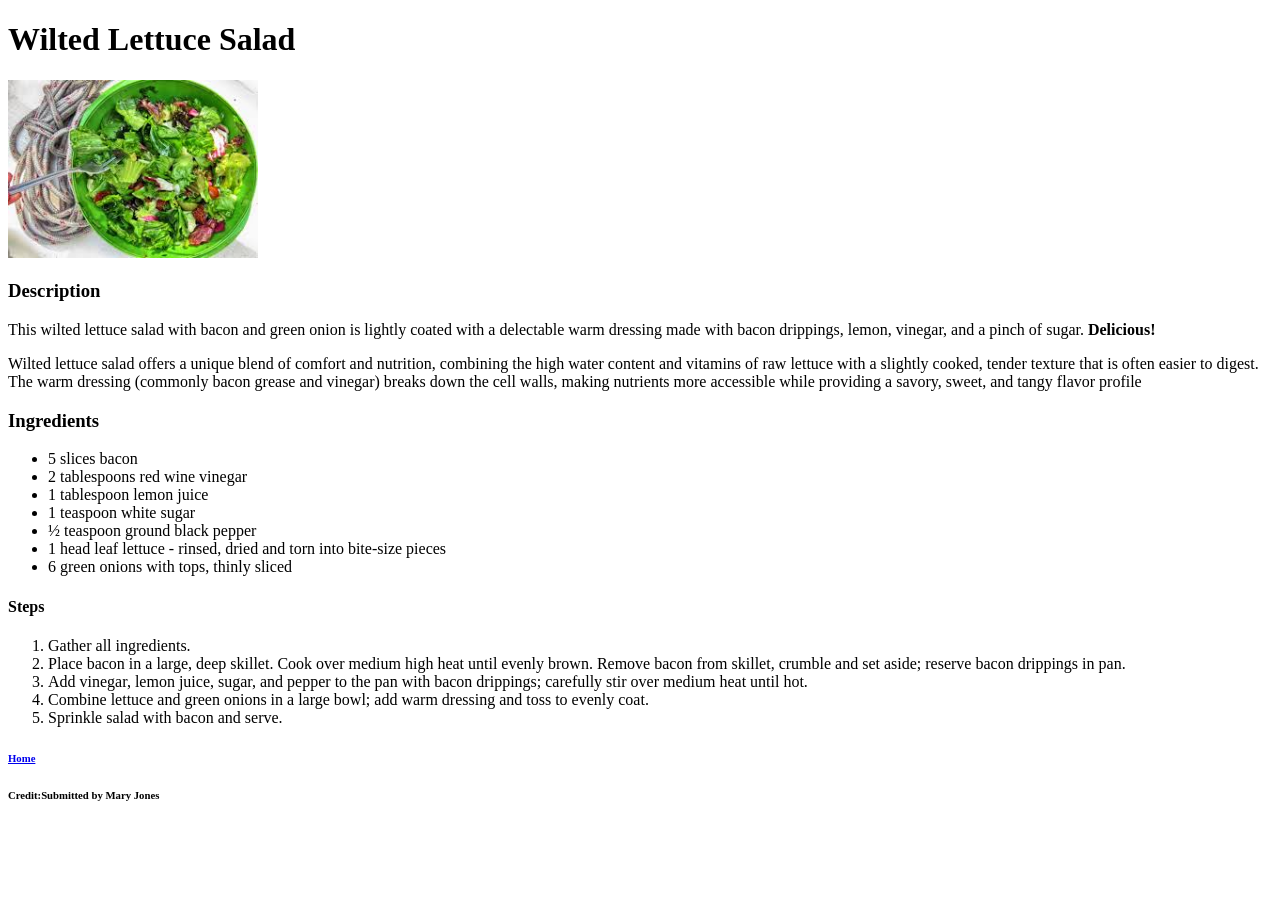
==== inrecipes/lettuce.html @ 0e381286 "before 2nd commit" ====
<!DOCTYPE html>
<html lang="en">
<head>
    <meta charset="UTF-8">
    <meta name="viewport" content="width=device-width, initial-scale=1.0">
    <title>Wilted Lettuce Salad</title>
</head>
<body>
    <h1>Wilted Lettuce Salad</h1>
    <img src="images/lettuce.jpeg" width="250" alt="image of wilted lettuce salad"/>
    <h3>Description</h3>
    <p>This wilted lettuce salad with bacon and green onion is lightly coated with a delectable warm dressing made with bacon drippings, lemon, vinegar, and a pinch of sugar. <strong><emp>Delicious!</emp></strong>
</p>
<p>Wilted lettuce salad offers a unique blend of comfort and nutrition, combining the high water content and vitamins of raw lettuce with a slightly cooked, tender texture that is often easier to digest. The warm dressing (commonly bacon grease and vinegar) breaks down the cell walls, making nutrients more accessible while providing a savory, sweet, and tangy flavor profile</p>
   <h3>Ingredients</h3>
   <ul><li>5 slices bacon</li>
<li>2 tablespoons red wine vinegar</li>
<li>1 tablespoon lemon juice</li>
<li>1 teaspoon white sugar</li>
<li>½ teaspoon ground black pepper</li>
<li>1 head leaf lettuce - rinsed, dried and torn into bite-size pieces</li>
    <li>6 green onions with tops, thinly sliced</li>
   </ul>
   <h4>Steps</h4>
   <ol>
    <li>Gather all ingredients.</li>
<li>Place bacon in a large, deep skillet. Cook over medium high heat until evenly brown. Remove bacon from skillet, crumble and set aside; reserve bacon drippings in pan.</li>
<li>Add vinegar, lemon juice, sugar, and pepper to the pan with bacon drippings; carefully stir over medium heat until hot.</li>
<li>Combine lettuce and green onions in a large bowl; add warm dressing and toss to evenly coat.</li>
<li>Sprinkle salad with bacon and serve.</li>

   </ol>
    <h6><a href="../index.html">Home </a></h6>
    <h6>Credit:Submitted by Mary Jones</h6>
</body>
</html>
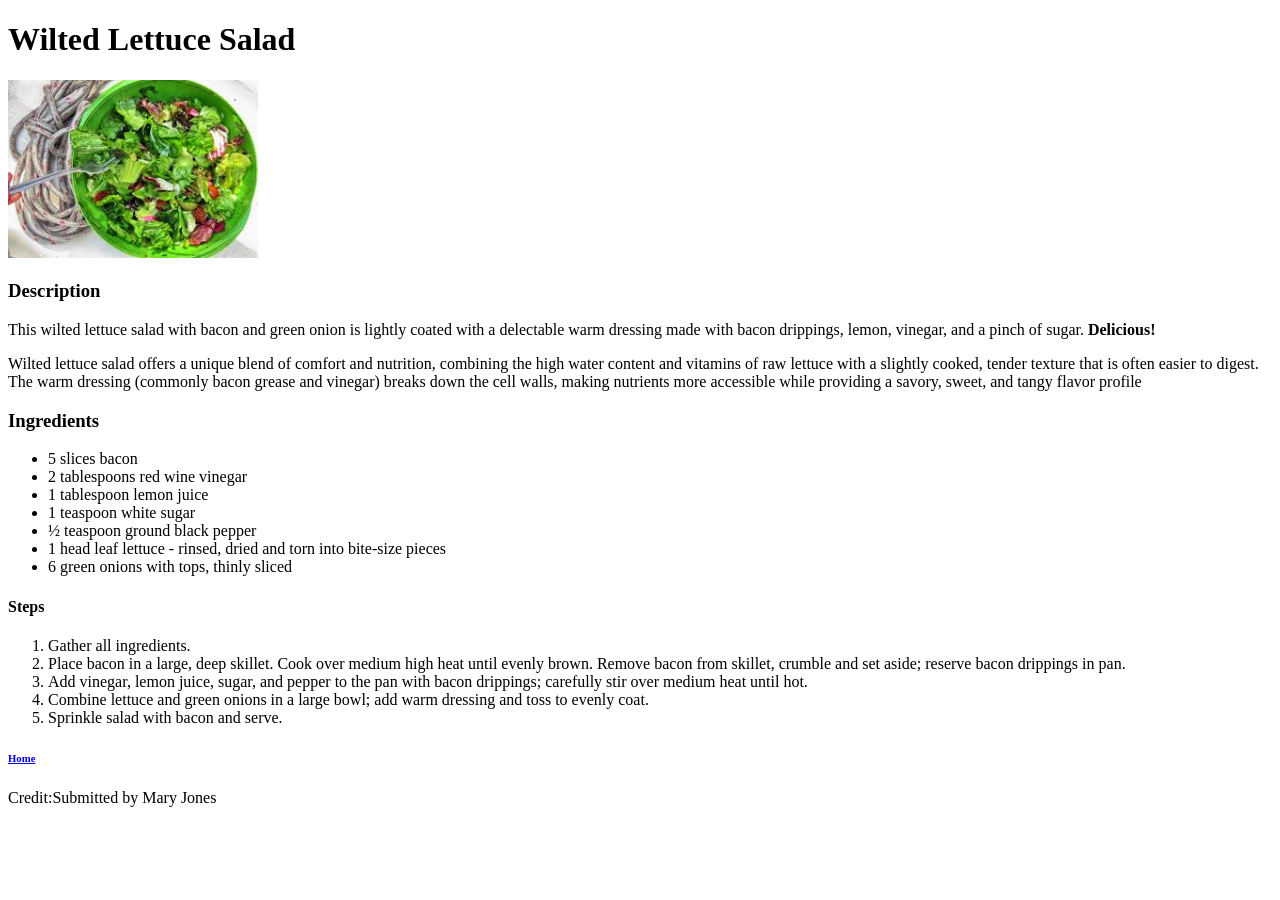
==== commit 0ad55e3d: "contains all recipes" ====
--- a/inrecipes/lettuce.html
+++ b/inrecipes/lettuce.html
@@ -31,6 +31,6 @@
 
    </ol>
     <h6><a href="../index.html">Home </a></h6>
-    <h6>Credit:Submitted by Mary Jones</h6>
+    <p>Credit:Submitted by Mary Jones</p>
 </body>
 </html>
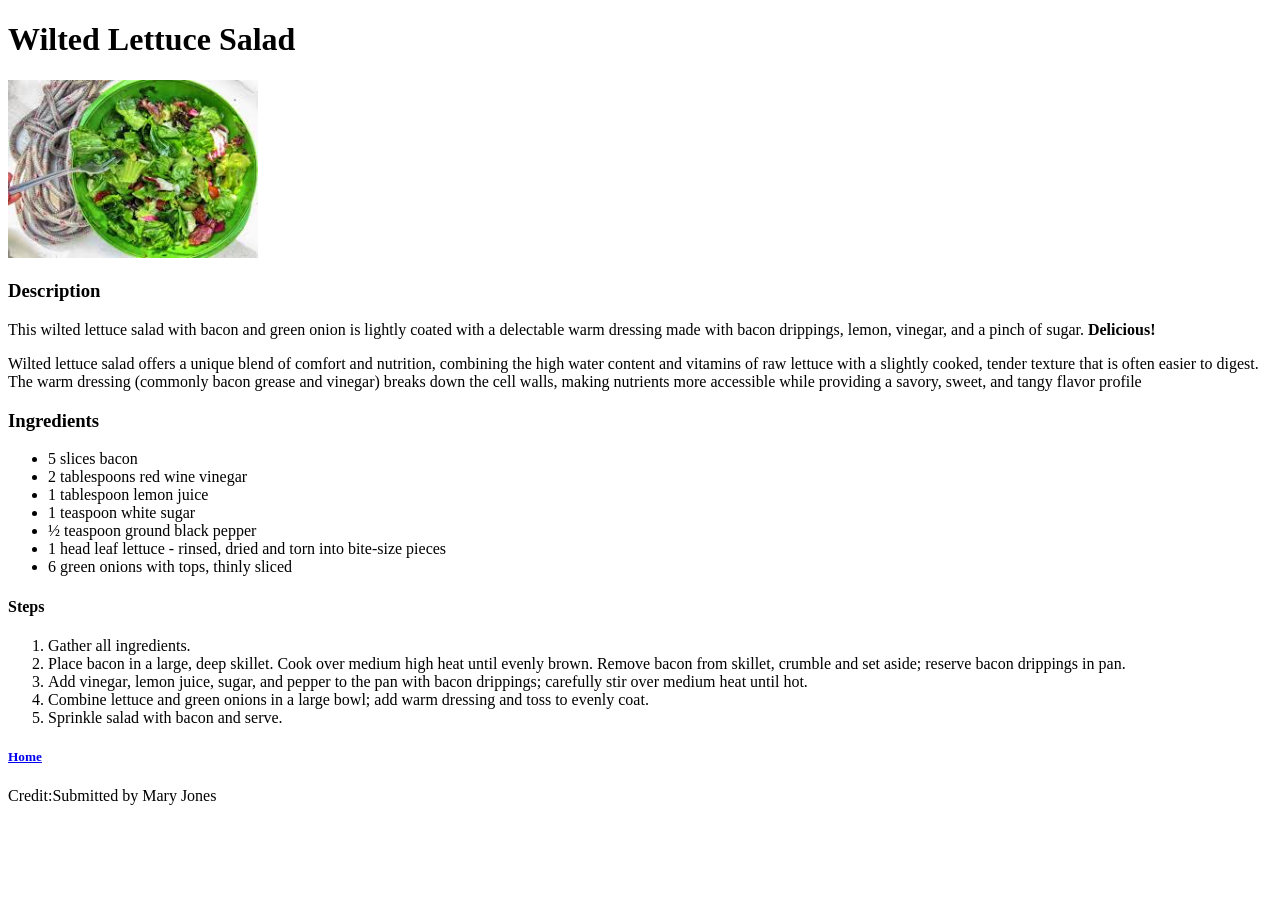
==== commit 7ea0ca79: "second recipe" ====
--- a/inrecipes/lettuce.html
+++ b/inrecipes/lettuce.html
@@ -30,7 +30,7 @@
 <li>Sprinkle salad with bacon and serve.</li>
 
    </ol>
-    <h6><a href="../index.html">Home </a></h6>
+    <h5><a href="../index.html">Home </a></h5>
     <p>Credit:Submitted by Mary Jones</p>
 </body>
 </html>
